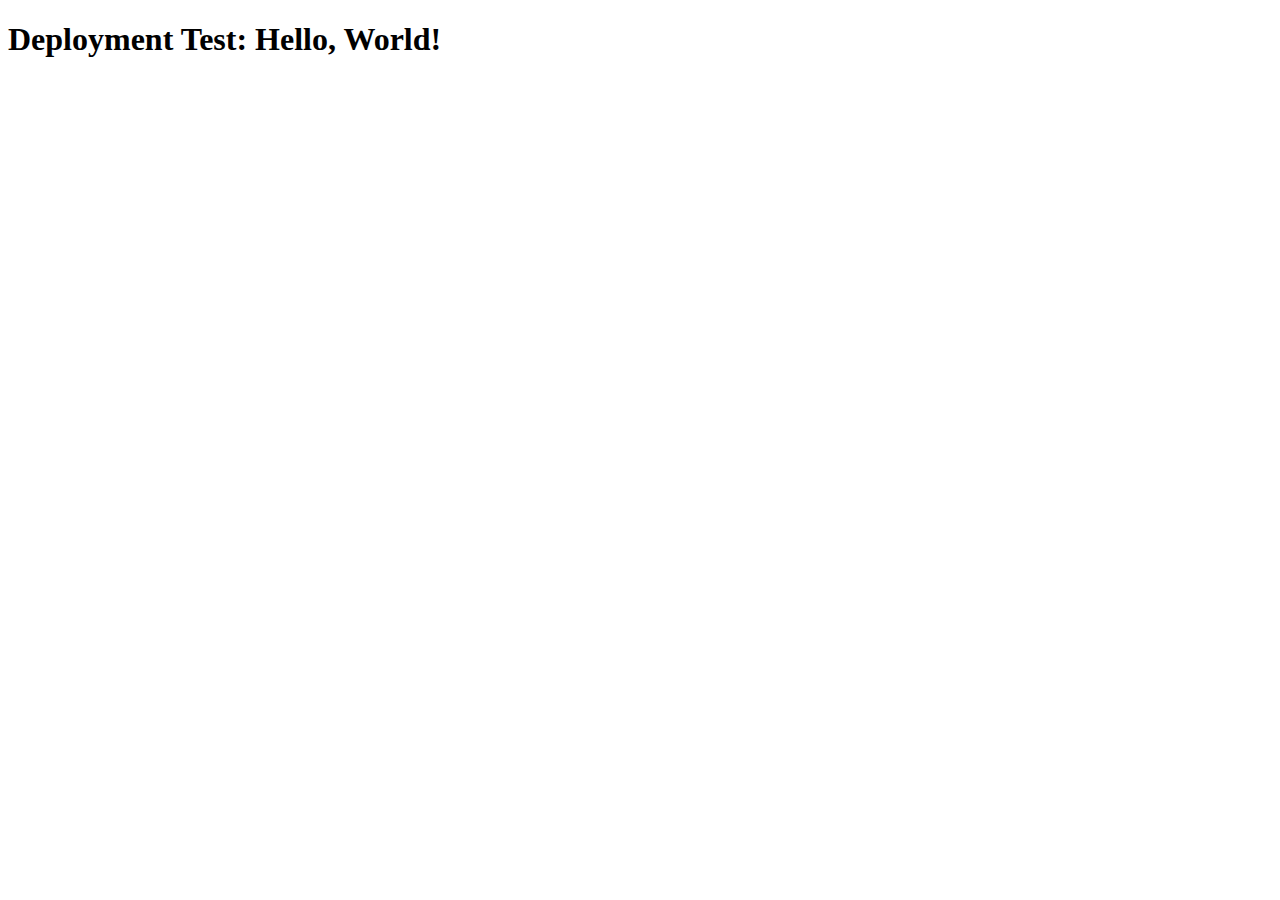
==== sandbox/react-app/index.html @ af34cdd0 "Updates" ====
<!doctype html><html lang="en"><head><meta charset="utf-8"/><link rel="icon" href="/test-website/sandbox/react-app/favicon.ico"/><meta name="viewport" content="width=device-width,initial-scale=1"/><meta name="theme-color" content="#000000"/><meta name="description" content="Web site created using create-react-app"/><link rel="apple-touch-icon" href="/test-website/sandbox/react-app/logo192.png"/><link rel="manifest" href="/test-website/sandbox/react-app/manifest.json"/><title>React App</title><script defer="defer" src="/test-website/sandbox/react-app/static/js/main.19db39f3.js"></script><link href="/test-website/sandbox/react-app/static/css/main.e6c13ad2.css" rel="stylesheet"></head><body><body><noscript>You need to enable JavaScript to run this app.</noscript><div id="root"></div><h1>Deployment Test: Hello, World!</h1></body></body></html>
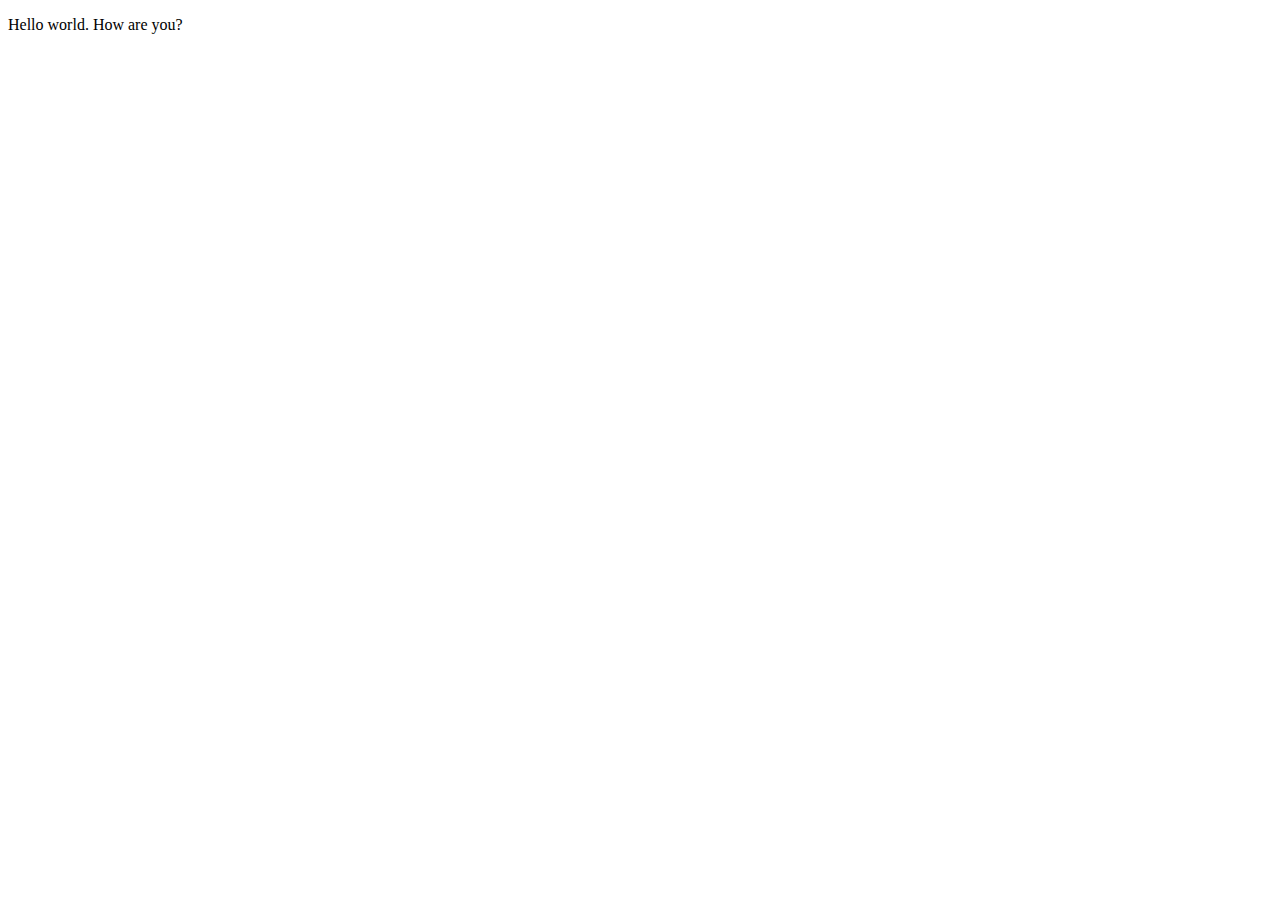
==== commit 07df3457: "Updates" ====
--- a/sandbox/react-app/index.html
+++ b/sandbox/react-app/index.html
@@ -1 +1 @@
-<!doctype html><html lang="en"><head><meta charset="utf-8"/><link rel="icon" href="/test-website/sandbox/react-app/favicon.ico"/><meta name="viewport" content="width=device-width,initial-scale=1"/><meta name="theme-color" content="#000000"/><meta name="description" content="Web site created using create-react-app"/><link rel="apple-touch-icon" href="/test-website/sandbox/react-app/logo192.png"/><link rel="manifest" href="/test-website/sandbox/react-app/manifest.json"/><title>React App</title><script defer="defer" src="/test-website/sandbox/react-app/static/js/main.19db39f3.js"></script><link href="/test-website/sandbox/react-app/static/css/main.e6c13ad2.css" rel="stylesheet"></head><body><body><noscript>You need to enable JavaScript to run this app.</noscript><div id="root"></div><h1>Deployment Test: Hello, World!</h1></body></body></html>+<!doctype html><html lang="en"><head><meta charset="utf-8"/><link rel="icon" href="/test-website/sandbox/react-app/favicon.ico"/><meta name="viewport" content="width=device-width,initial-scale=1"/><meta name="theme-color" content="#000000"/><meta name="description" content="Web site created using create-react-app"/><link rel="apple-touch-icon" href="/test-website/sandbox/react-app/logo192.png"/><link rel="manifest" href="/test-website/sandbox/react-app/manifest.json"/><title>React App</title><script defer="defer" src="/test-website/sandbox/react-app/static/js/main.09febae9.js"></script><link href="/test-website/sandbox/react-app/static/css/main.e6c13ad2.css" rel="stylesheet"></head><body><p>Hello world. How are you?</p><noscript>You need to enable JavaScript to run this app.</noscript><div id="root"></div></body></html>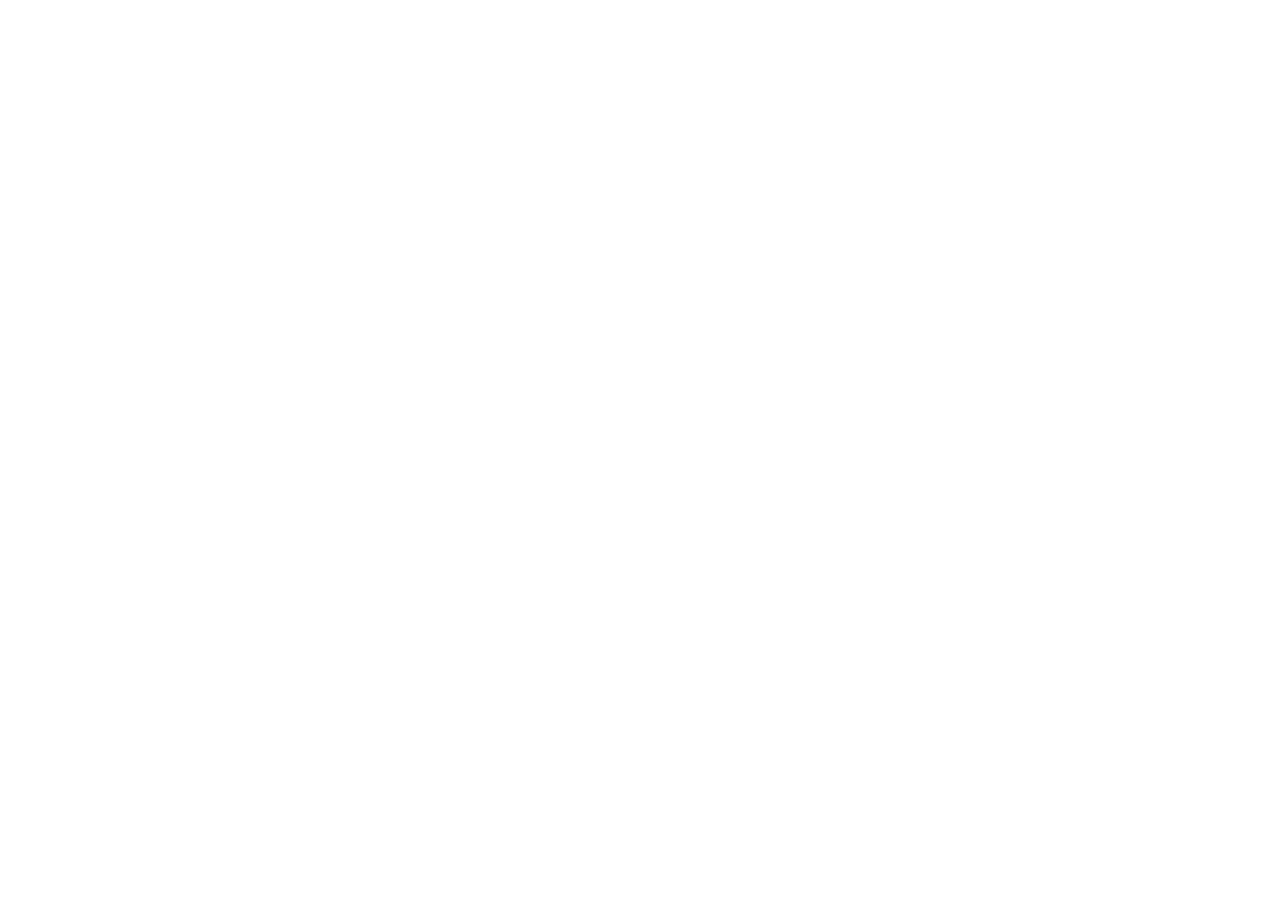
==== commit b1bac698: "Updates" ====
--- a/sandbox/react-app/index.html
+++ b/sandbox/react-app/index.html
@@ -1 +1 @@
-<!doctype html><html lang="en"><head><meta charset="utf-8"/><link rel="icon" href="/test-website/sandbox/react-app/favicon.ico"/><meta name="viewport" content="width=device-width,initial-scale=1"/><meta name="theme-color" content="#000000"/><meta name="description" content="Web site created using create-react-app"/><link rel="apple-touch-icon" href="/test-website/sandbox/react-app/logo192.png"/><link rel="manifest" href="/test-website/sandbox/react-app/manifest.json"/><title>React App</title><script defer="defer" src="/test-website/sandbox/react-app/static/js/main.09febae9.js"></script><link href="/test-website/sandbox/react-app/static/css/main.e6c13ad2.css" rel="stylesheet"></head><body><p>Hello world. How are you?</p><noscript>You need to enable JavaScript to run this app.</noscript><div id="root"></div></body></html>+<!doctype html><html lang="en"><head><meta charset="utf-8"/><link rel="icon" href="/test-website/sandbox/react-app/favicon.ico"/><meta name="viewport" content="width=device-width,initial-scale=1"/><meta name="theme-color" content="#000000"/><meta name="description" content="Web site created using create-react-app"/><link rel="apple-touch-icon" href="/test-website/sandbox/react-app/logo192.png"/><link rel="manifest" href="/test-website/sandbox/react-app/manifest.json"/><title>React App</title><script defer="defer" src="/test-website/sandbox/react-app/static/js/main.3b081bbb.js"></script></head><body><noscript>You need to enable JavaScript to run this app.</noscript><div id="root"></div></body></html>